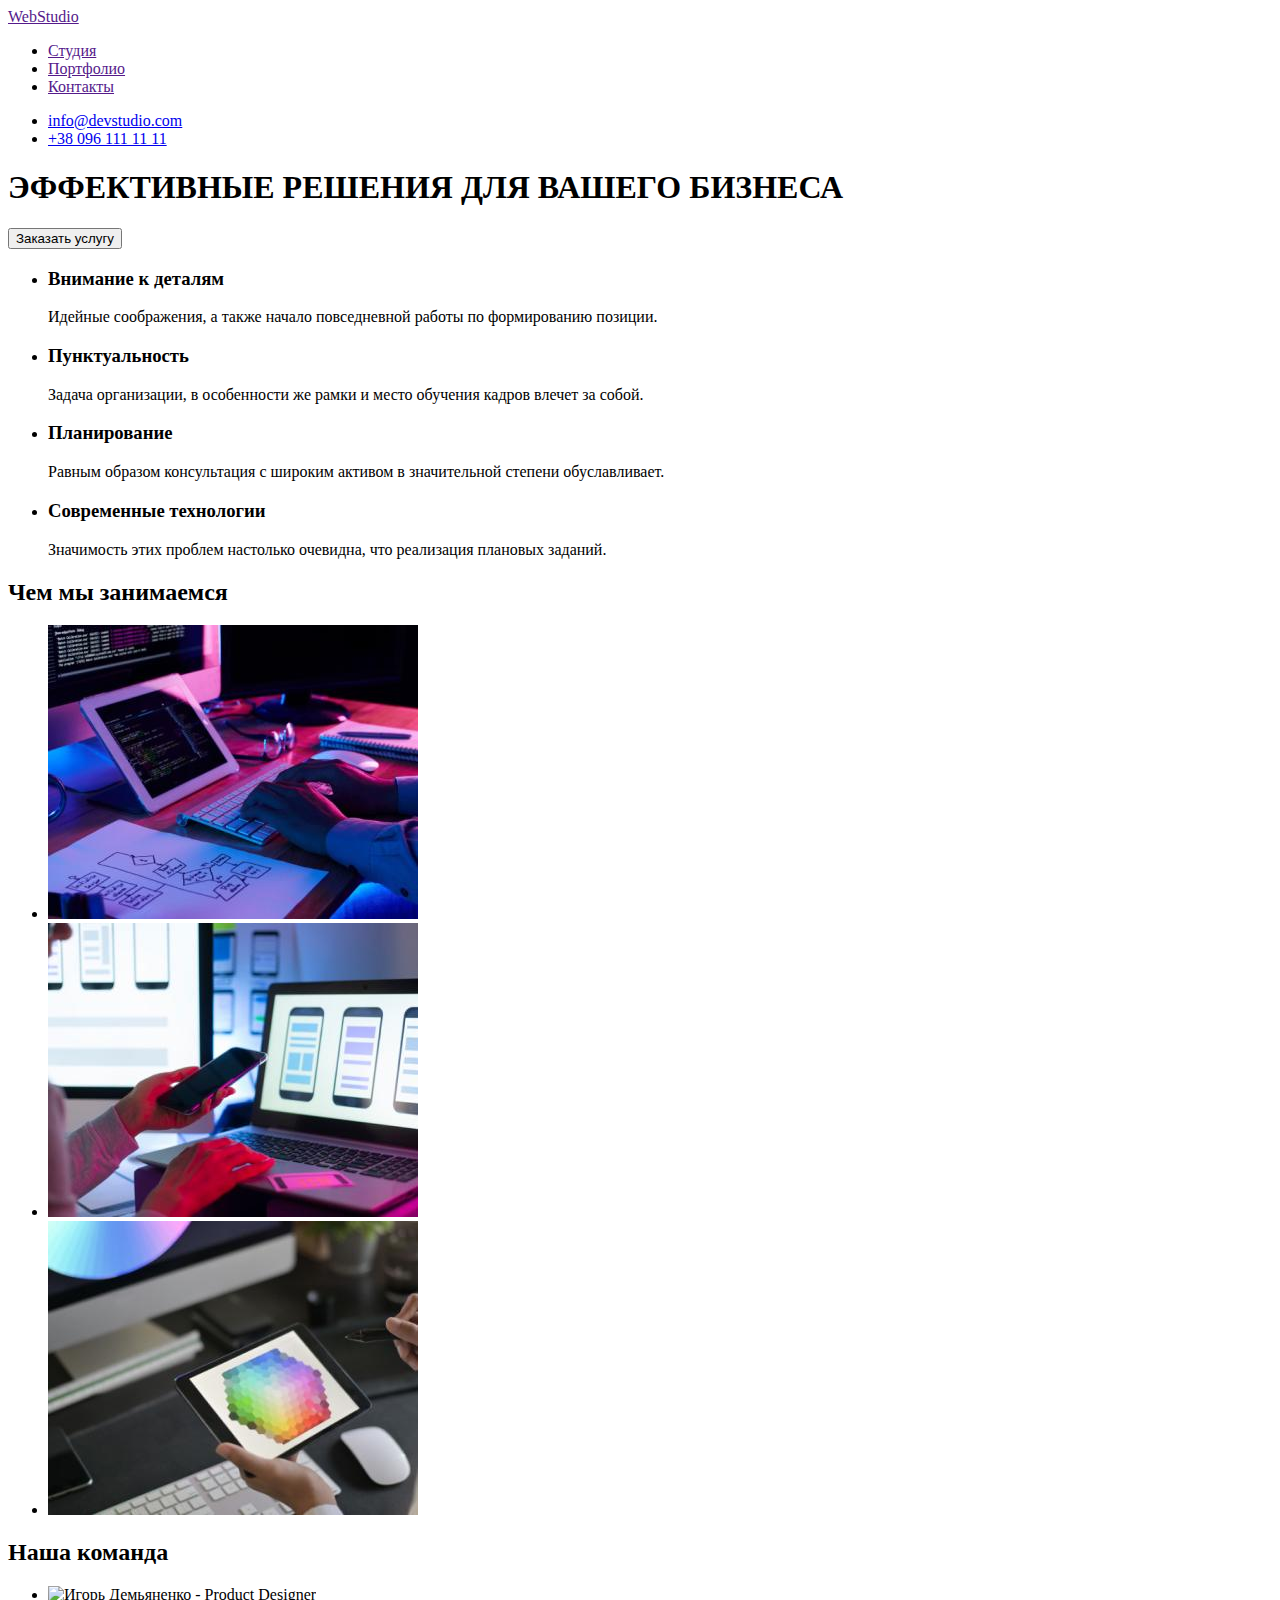
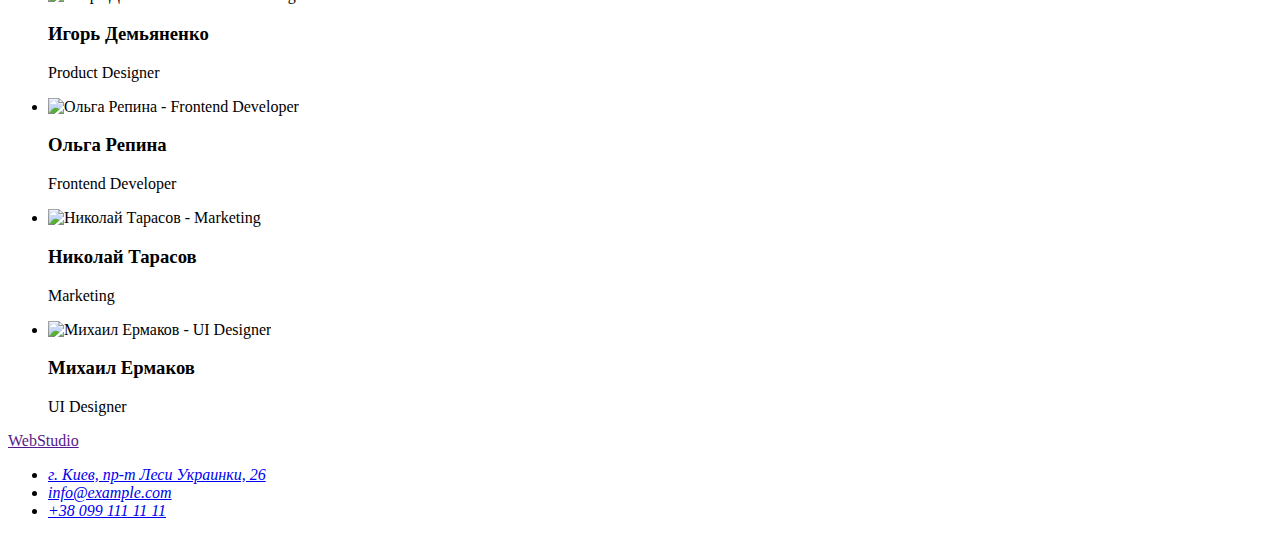
==== HW-2_HTML+CSS/index.html @ 8da5f256 "add Portfolio (header/footer)" ====
<!DOCTYPE html>
<html lang="ru">
  <head>
    <meta charset="UTF-8" />
    <meta http-equiv="X-UA-Compatible" content="IE=edge" />
    <meta name="WebStudio" content="WebStudio Page" />
    <title>WebStudio</title>
  </head>
  <body>
    <header>
      <nav>
        <a href="" target="_blank" title="Main WebStudio Page" lang="en"
          >WebStudio</a
        >
        <ul>
          <li><a href="">Студия</a></li>
          <li><a href="">Портфолио</a></li>
          <li><a href="">Контакты</a></li>
        </ul>
      </nav>

      <ul>
        <li><a href="mailto:info@devstudio.com">info@devstudio.com</a></li>
        <li><a href="tel:+380961111111">+38 096 111 11 11</a></li>
      </ul>
    </header>

    <main>
      <!--Section Hero-->
      <section>
        <h1>ЭФФЕКТИВНЫЕ РЕШЕНИЯ ДЛЯ ВАШЕГО БИЗНЕСА</h1>
        <button type="button">Заказать услугу</button>
      </section>

      <!--Section "Peculiarities" / Секция Особенности-->
      <section>
        <h2 hidden>Особенности</h2>
        <ul>
          <li>
            <h3>Внимание к деталям</h3>
            <p>
              Идейные соображения, а также начало повседневной работы по
              формированию позиции.
            </p>
          </li>
          <li>
            <h3>Пунктуальность</h3>
            <p>
              Задача организации, в особенности же рамки и место обучения кадров
              влечет за собой.
            </p>
          </li>
          <li>
            <h3>Планирование</h3>
            <p>
              Равным образом консультация с широким активом в значительной
              степени обуславливает.
            </p>
          </li>
          <li>
            <h3>Современные технологии</h3>
            <p>
              Значимость этих проблем настолько очевидна, что реализация
              плановых заданий.
            </p>
          </li>
        </ul>
      </section>
      <!--Section "What we Do" / Секция чем мы занимаемся-->
      <section>
        <h2>Чем мы занимаемся</h2>
        <ul>
          <li>
            <img
              src="./images/about-1.jpg"
              alt="Работа с компьютером"
              width="370"
              height="294"
            />
          </li>
          <li>
            <img
              src="./images/about-2.jpg"
              alt="Работа с телефоном"
              width="370"
              height="294"
            />
          </li>
          <li>
            <img
              src="./images/about-3.jpg"
              alt="Работа с планшетом"
              width="370"
              height="294"
            />
          </li>
        </ul>
      </section>
      <!--Our Team Section / Секция Наша Команда-->
      <section>
        <h2>Наша команда</h2>
        <ul>
          <li>
            <img
              src="./images/ihor_deminenko.jpg"
              alt="Игорь Демьяненко - Product Designer"
              width="270"
              height="260"
            />
            <h3>Игорь Демьяненко</h3>
            <p lang="en">Product Designer</p>
          </li>
          <li>
            <img
              src="./images/olha_repina.jpg"
              alt="Ольга Репина - Frontend Developer"
              width="270"
              height="260"
            />
            <h3>Ольга Репина</h3>
            <p lang="en">Frontend Developer</p>
          </li>
          <li>
            <img
              src="./images/nikolay_tarasov.jpg"
              alt="Николай Тарасов - Marketing"
              width="270"
              height="260"
            />
            <h3>Николай Тарасов</h3>
            <p lang="en">Marketing</p>
          </li>
          <li>
            <img
              src="./images/mike_ermakov.jpg"
              alt="Михаил Ермаков - UI Designer"
              width="270"
              height="260"
            />
            <h3>Михаил Ермаков</h3>
            <p lang="en">UI Designer</p>
          </li>
        </ul>
      </section>
    </main>

    <footer>
      <a href="" target="_blank" title="Main WebStudio Page" lang="en"
        >WebStudio</a
      >
      <address>
        <ul>
          <li>
            <a href="https://goo.gl/maps/LLQT8x69fdLDBn1G6"
              >г. Киев, пр-т Леси Украинки, 26</a
            >
          </li>
          <li>
            <a href="mailto:info@example.com">info@example.com</a>
          </li>
          <li>
            <a href="tel:+380991111111">+38 099 111 11 11</a>
          </li>
        </ul>
      </address>
    </footer>
  </body>
</html>
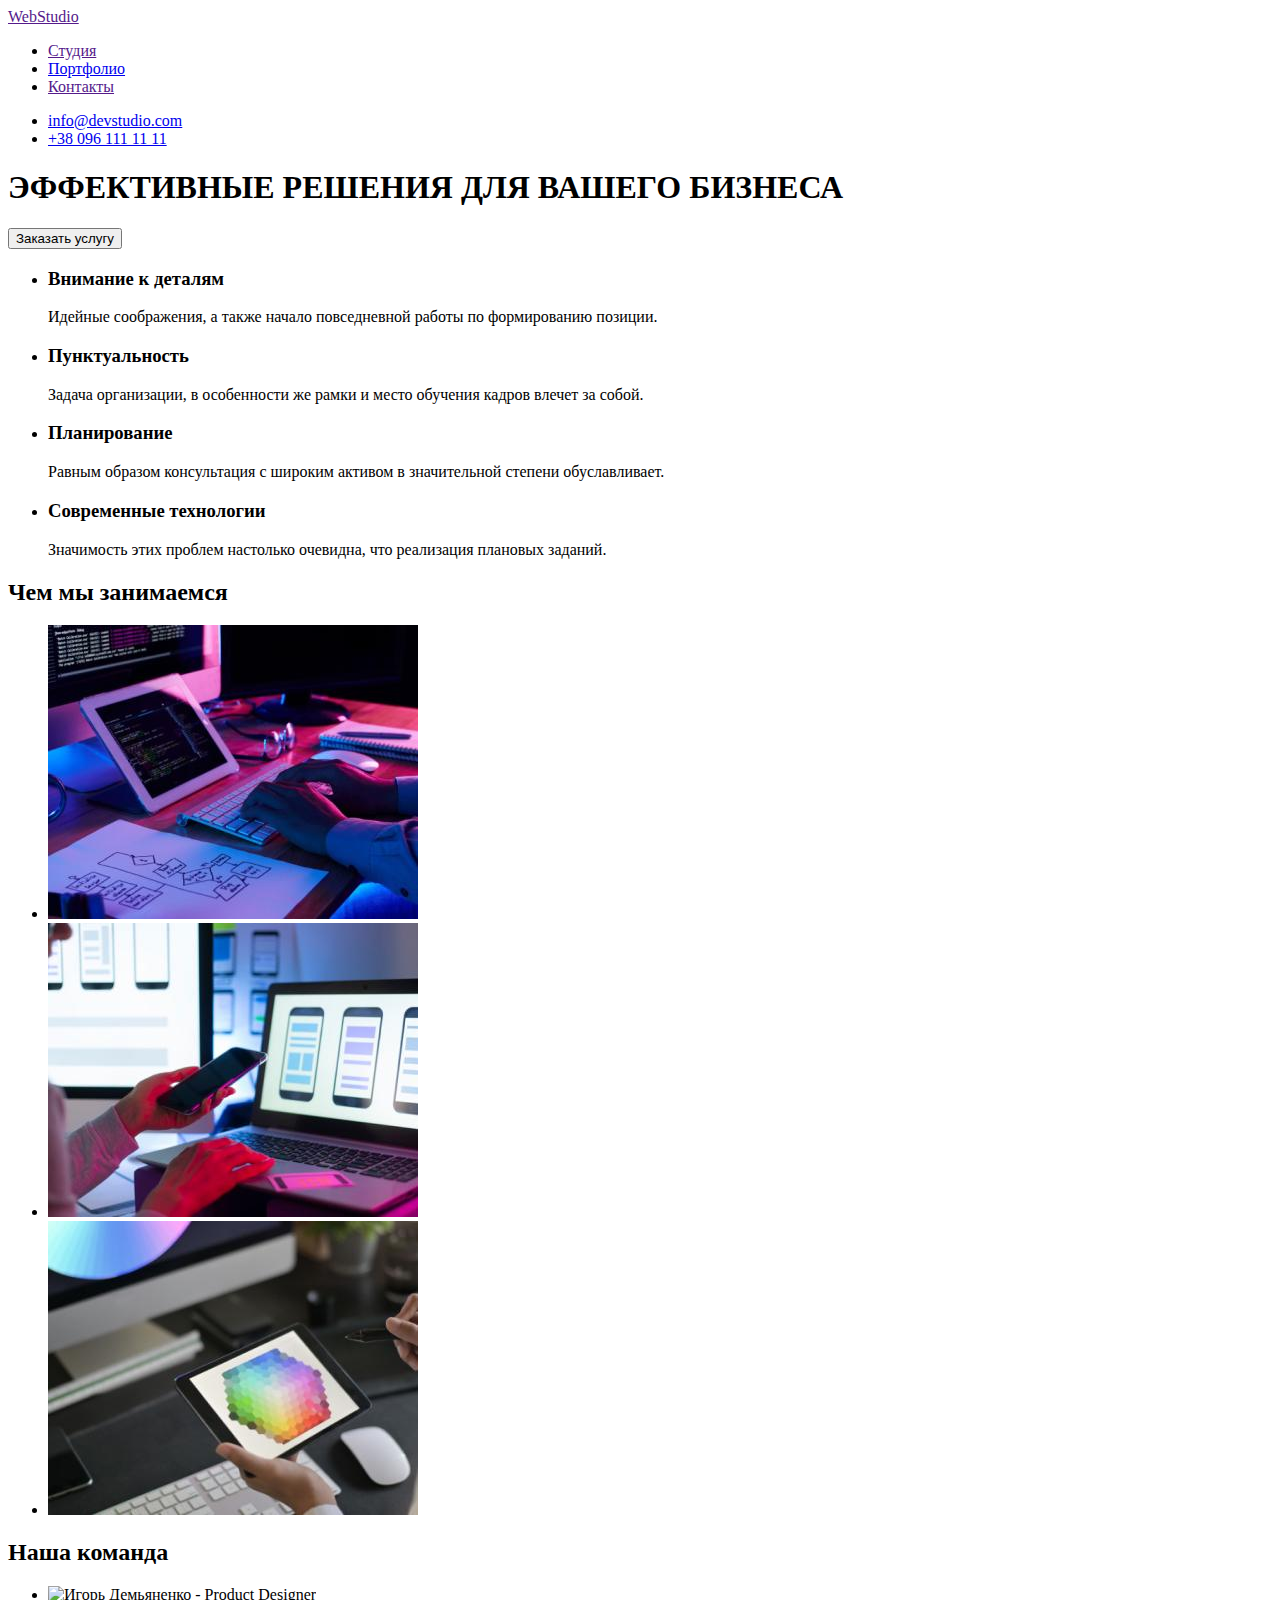
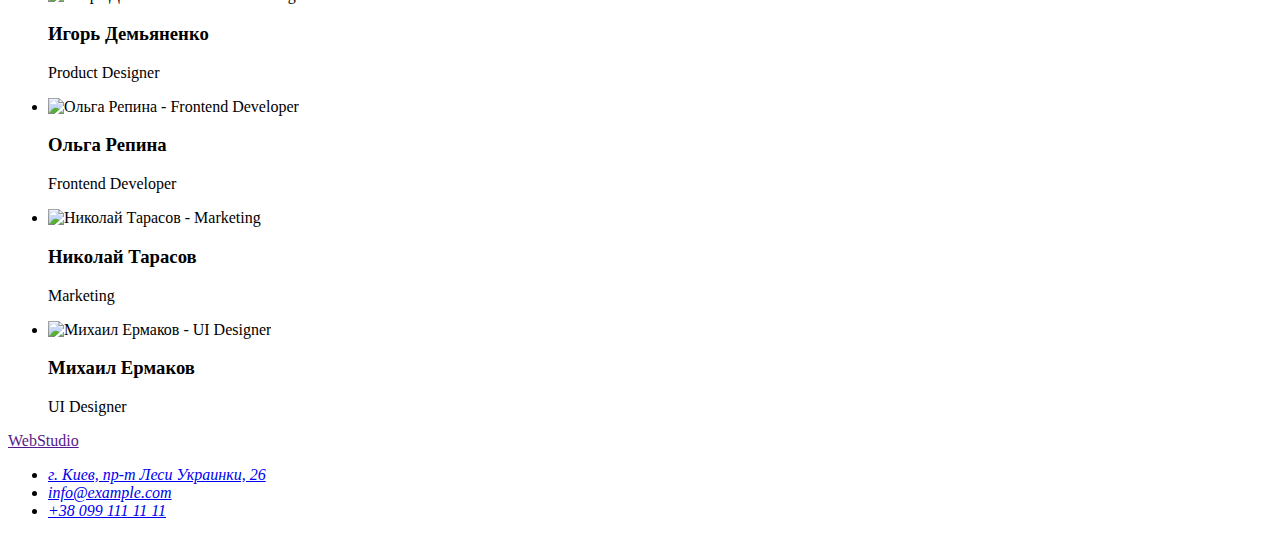
==== commit f8236f14: "portfolio page - html layout" ====
--- a/HW-2_HTML+CSS/index.html
+++ b/HW-2_HTML+CSS/index.html
@@ -14,7 +14,11 @@
         >
         <ul>
           <li><a href="">Студия</a></li>
-          <li><a href="">Портфолио</a></li>
+          <li>
+            <a href="/HW-2_HTML+CSS/portfolio.html" target="_blank"
+              >Портфолио</a
+            >
+          </li>
           <li><a href="">Контакты</a></li>
         </ul>
       </nav>
@@ -72,7 +76,7 @@
         <ul>
           <li>
             <img
-              src="./images/about-1.jpg"
+              src="./images/studio_image/about-1.jpg"
               alt="Работа с компьютером"
               width="370"
               height="294"
@@ -80,7 +84,7 @@
           </li>
           <li>
             <img
-              src="./images/about-2.jpg"
+              src="./images/studio_image/about-2.jpg"
               alt="Работа с телефоном"
               width="370"
               height="294"
@@ -88,7 +92,7 @@
           </li>
           <li>
             <img
-              src="./images/about-3.jpg"
+              src="./images/studio_image/about-3.jpg"
               alt="Работа с планшетом"
               width="370"
               height="294"
@@ -102,7 +106,7 @@
         <ul>
           <li>
             <img
-              src="./images/ihor_deminenko.jpg"
+              src="./images/studio_image/ihor_deminenko.jpg"
               alt="Игорь Демьяненко - Product Designer"
               width="270"
               height="260"
@@ -112,7 +116,7 @@
           </li>
           <li>
             <img
-              src="./images/olha_repina.jpg"
+              src="./images/studio_image/olha_repina.jpg"
               alt="Ольга Репина - Frontend Developer"
               width="270"
               height="260"
@@ -122,7 +126,7 @@
           </li>
           <li>
             <img
-              src="./images/nikolay_tarasov.jpg"
+              src="./images/studio_image/nikolay_tarasov.jpg"
               alt="Николай Тарасов - Marketing"
               width="270"
               height="260"
@@ -132,7 +136,7 @@
           </li>
           <li>
             <img
-              src="./images/mike_ermakov.jpg"
+              src="./images/studio_image/mike_ermakov.jpg"
               alt="Михаил Ермаков - UI Designer"
               width="270"
               height="260"
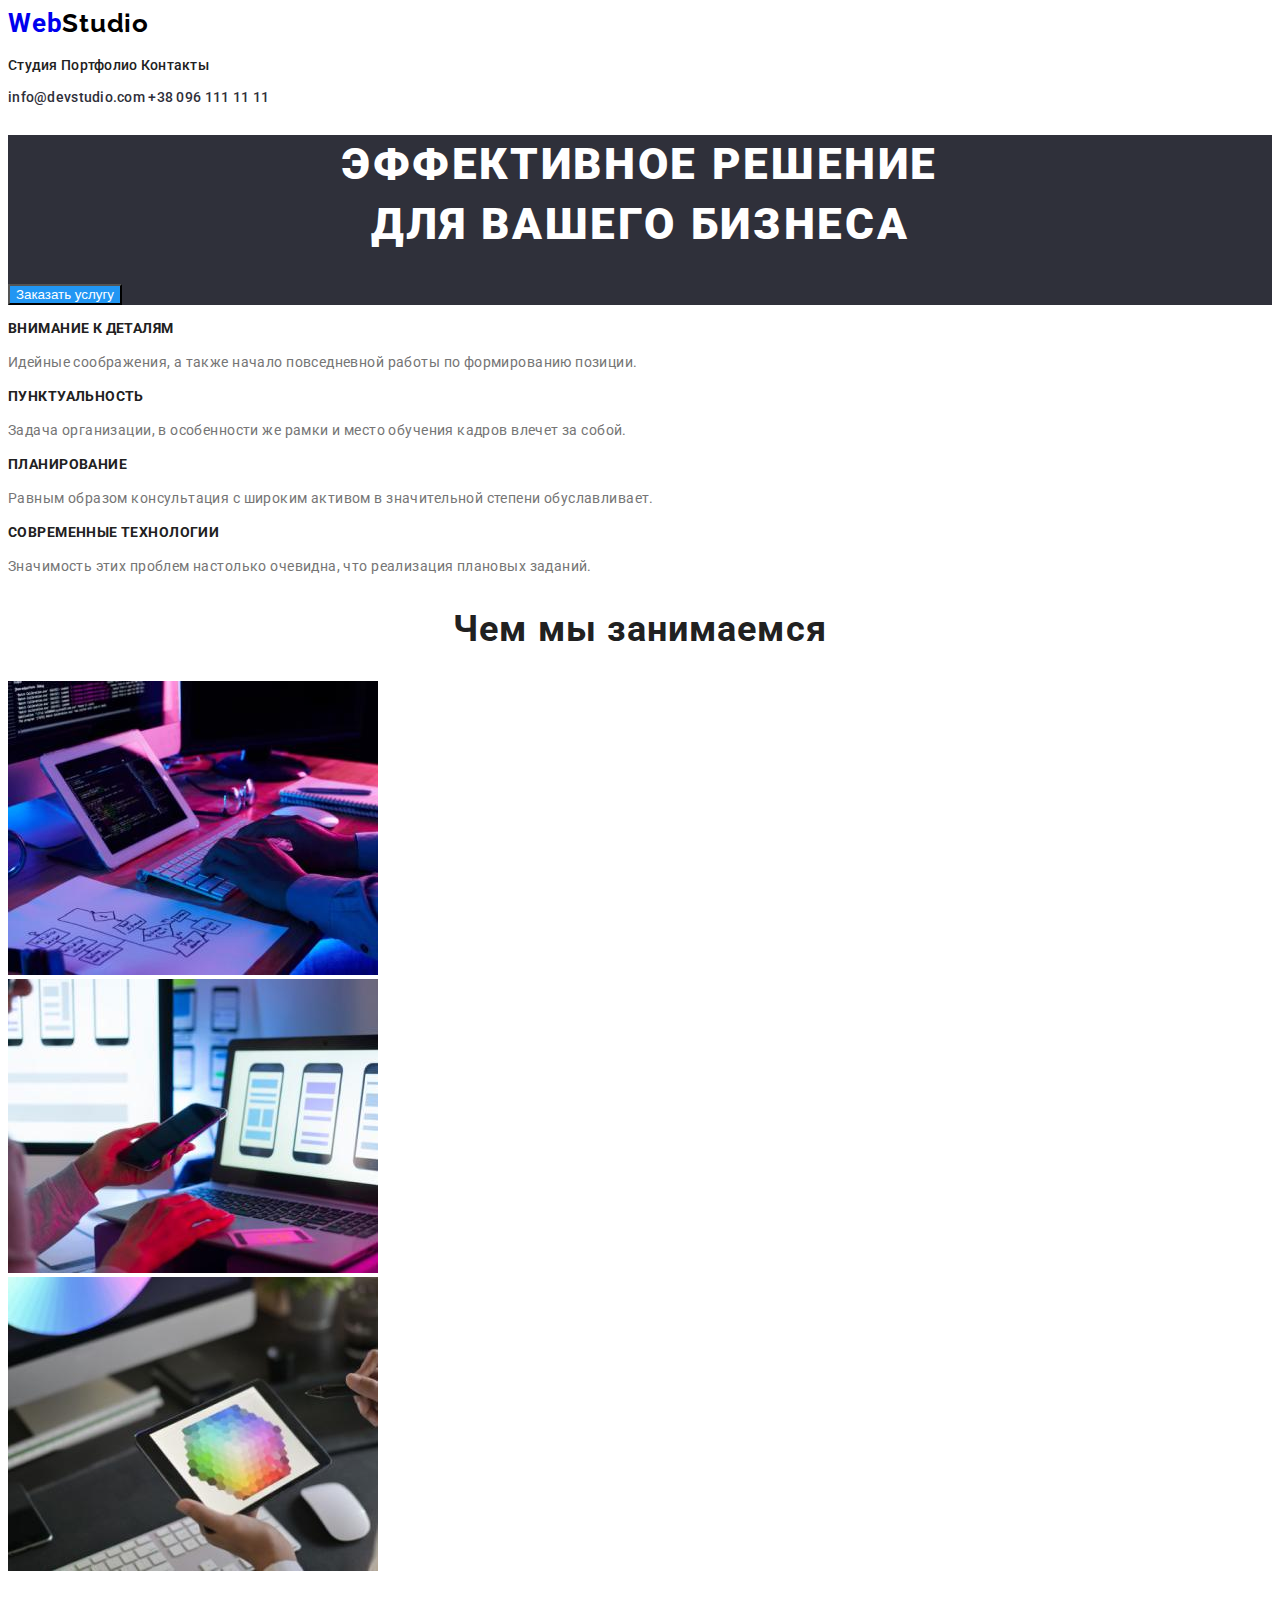
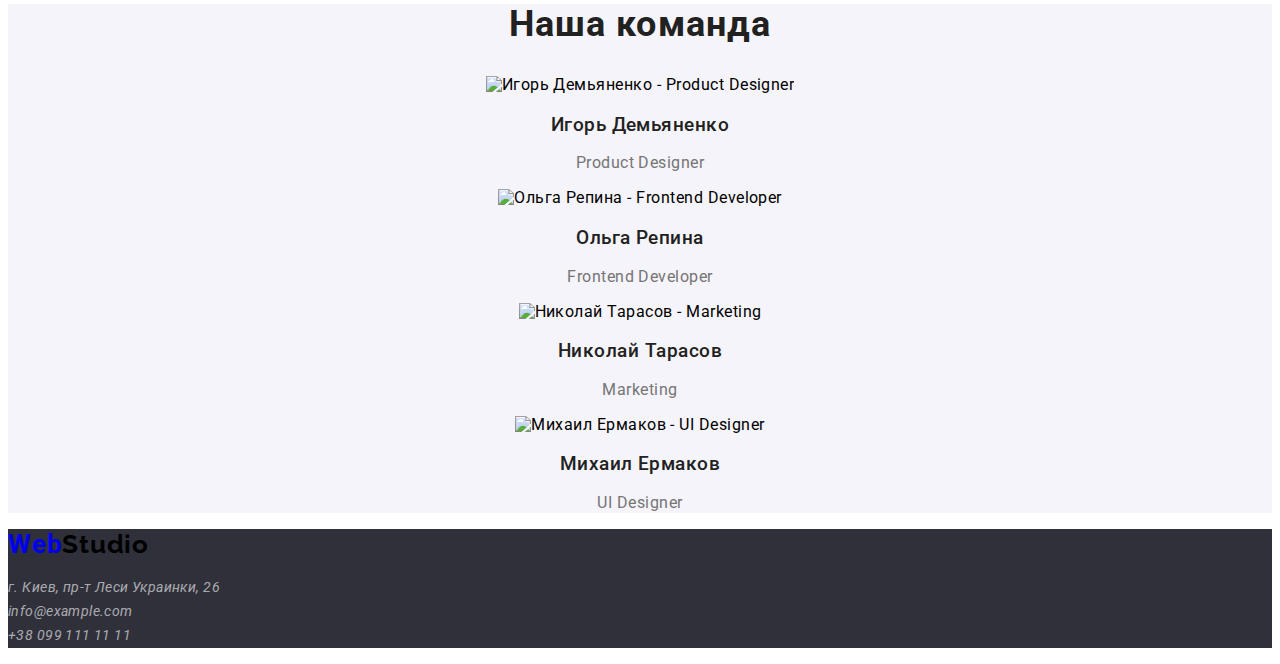
==== commit 286d6392: "major css adding" ====
--- a/HW-2_HTML+CSS/index.html
+++ b/HW-2_HTML+CSS/index.html
@@ -4,66 +4,89 @@
     <meta charset="UTF-8" />
     <meta http-equiv="X-UA-Compatible" content="IE=edge" />
     <meta name="WebStudio" content="WebStudio Page" />
+
+    <link rel="preconnect" href="https://fonts.googleapis.com" />
+    <link rel="preconnect" href="https://fonts.gstatic.com" crossorigin />
+    <link
+      href="https://fonts.googleapis.com/css2?family=Raleway:wght@700&family=Roboto:wght@400;500;700;900&display=swap"
+      rel="stylesheet"
+    />
+    <link rel="stylesheet" href="/HW-2_HTML+CSS/css/style.css" />
     <title>WebStudio</title>
   </head>
   <body>
-    <header>
-      <nav>
-        <a href="" target="_blank" title="Main WebStudio Page" lang="en"
-          >WebStudio</a
+    <header class="header">
+      <nav class="navigation">
+        <a
+          class="logo"
+          href="/HW-2_HTML+CSS/index.html"
+          target="_blank"
+          title="Main WebStudio Page"
+          lang="en"
+          ><span class="logo-web">Web</span
+          ><span class="logo-studio">Studio</span></a
         >
-        <ul>
-          <li><a href="">Студия</a></li>
-          <li>
-            <a href="/HW-2_HTML+CSS/portfolio.html" target="_blank"
-              >Портфолио</a
-            >
-          </li>
-          <li><a href="">Контакты</a></li>
+        <ul class="navigation-links-list">
+          <li class="navigation-links-list-item">
+            <a href="/HW-2_HTML+CSS/index.html">Студия</a>
+          </li>
+          <li class="navigation-links-list-item">
+            <a href="/HW-2_HTML+CSS/portfolio.html">Портфолио</a>
+          </li>
+          <li class="navigation-links-list-item"><a href="">Контакты</a></li>
         </ul>
       </nav>
 
-      <ul>
-        <li><a href="mailto:info@devstudio.com">info@devstudio.com</a></li>
-        <li><a href="tel:+380961111111">+38 096 111 11 11</a></li>
+      <ul class="navigation-contact-list">
+        <li class="navigation-contact-list-item">
+          <a href="mailto:info@devstudio.com">info@devstudio.com</a>
+        </li>
+        <li class="navigation-contact-list-item">
+          <a href="tel:+380961111111">+38 096 111 11 11</a>
+        </li>
       </ul>
     </header>
 
     <main>
       <!--Section Hero-->
-      <section>
-        <h1>ЭФФЕКТИВНЫЕ РЕШЕНИЯ ДЛЯ ВАШЕГО БИЗНЕСА</h1>
-        <button type="button">Заказать услугу</button>
-      </section>
-
-      <!--Section "Peculiarities" / Секция Особенности-->
-      <section>
+      <section class="hero-section">
+        <h1 class="hero-section-title">
+          эффективное решение<br />
+          для вашего бизнеса
+        </h1>
+        <button class="hero-section-button" type="button">
+          Заказать услугу
+        </button>
+      </section>
+
+      <!--Section "features" / Секция Особенности-->
+      <section class="features">
         <h2 hidden>Особенности</h2>
-        <ul>
-          <li>
-            <h3>Внимание к деталям</h3>
-            <p>
+        <ul class="features-list">
+          <li class="features-list-item">
+            <h3 class="features-list-item-header">Внимание к деталям</h3>
+            <p class="features-list-item-text">
               Идейные соображения, а также начало повседневной работы по
               формированию позиции.
             </p>
           </li>
           <li>
-            <h3>Пунктуальность</h3>
-            <p>
+            <h3 class="features-list-item-header">Пунктуальность</h3>
+            <p class="features-list-item-text">
               Задача организации, в особенности же рамки и место обучения кадров
               влечет за собой.
             </p>
           </li>
           <li>
-            <h3>Планирование</h3>
-            <p>
+            <h3 class="features-list-item-header">Планирование</h3>
+            <p class="features-list-item-text">
               Равным образом консультация с широким активом в значительной
               степени обуславливает.
             </p>
           </li>
           <li>
-            <h3>Современные технологии</h3>
-            <p>
+            <h3 class="features-list-item-header">Современные технологии</h3>
+            <p class="features-list-item-text">
               Значимость этих проблем настолько очевидна, что реализация
               плановых заданий.
             </p>
@@ -71,10 +94,10 @@
         </ul>
       </section>
       <!--Section "What we Do" / Секция чем мы занимаемся-->
-      <section>
-        <h2>Чем мы занимаемся</h2>
-        <ul>
-          <li>
+      <section class="what-we-do">
+        <h2 class="what-we-do-title">Чем мы занимаемся</h2>
+        <ul class="what-we-do-list">
+          <li class="what-we-do-list-item">
             <img
               src="./images/studio_image/about-1.jpg"
               alt="Работа с компьютером"
@@ -82,7 +105,7 @@
               height="294"
             />
           </li>
-          <li>
+          <li class="what-we-do-list-item">
             <img
               src="./images/studio_image/about-2.jpg"
               alt="Работа с телефоном"
@@ -90,7 +113,7 @@
               height="294"
             />
           </li>
-          <li>
+          <li class="what-we-do-list-item">
             <img
               src="./images/studio_image/about-3.jpg"
               alt="Работа с планшетом"
@@ -101,68 +124,80 @@
         </ul>
       </section>
       <!--Our Team Section / Секция Наша Команда-->
-      <section>
-        <h2>Наша команда</h2>
-        <ul>
-          <li>
+      <section class="our-team">
+        <h2 class="our-team-title">Наша команда</h2>
+        <ul class="our-team-list">
+          <li class="our-team-list-item">
             <img
               src="./images/studio_image/ihor_deminenko.jpg"
               alt="Игорь Демьяненко - Product Designer"
               width="270"
               height="260"
             />
-            <h3>Игорь Демьяненко</h3>
-            <p lang="en">Product Designer</p>
-          </li>
-          <li>
+            <h3 class="our-team-list-item-name">Игорь Демьяненко</h3>
+            <p class="our-team-list-item-position" lang="en">
+              Product Designer
+            </p>
+          </li>
+          <li class="our-team-list-item">
             <img
               src="./images/studio_image/olha_repina.jpg"
               alt="Ольга Репина - Frontend Developer"
               width="270"
               height="260"
             />
-            <h3>Ольга Репина</h3>
-            <p lang="en">Frontend Developer</p>
-          </li>
-          <li>
+            <h3 class="our-team-list-item-name">Ольга Репина</h3>
+            <p class="our-team-list-item-position" lang="en">
+              Frontend Developer
+            </p>
+          </li>
+          <li class="our-team-list-item">
             <img
               src="./images/studio_image/nikolay_tarasov.jpg"
               alt="Николай Тарасов - Marketing"
               width="270"
               height="260"
             />
-            <h3>Николай Тарасов</h3>
-            <p lang="en">Marketing</p>
-          </li>
-          <li>
+            <h3 class="our-team-list-item-name">Николай Тарасов</h3>
+            <p class="our-team-list-item-position" lang="en">Marketing</p>
+          </li>
+          <li class="our-team-list-item">
             <img
               src="./images/studio_image/mike_ermakov.jpg"
               alt="Михаил Ермаков - UI Designer"
               width="270"
               height="260"
             />
-            <h3>Михаил Ермаков</h3>
-            <p lang="en">UI Designer</p>
+            <h3 class="our-team-list-item-name">Михаил Ермаков</h3>
+            <p class="our-team-list-item-position" lang="en">UI Designer</p>
           </li>
         </ul>
       </section>
     </main>
 
-    <footer>
-      <a href="" target="_blank" title="Main WebStudio Page" lang="en"
-        >WebStudio</a
+    <footer class="footer">
+      <a
+        class="logo"
+        href="/HW-2_HTML+CSS/index.html"
+        target="_blank"
+        title="Main WebStudio Page"
+        lang="en"
+        ><span class="logo-web">Web</span
+        ><span class="logo-studio">Studio</span></a
       >
-      <address>
-        <ul>
-          <li>
-            <a href="https://goo.gl/maps/LLQT8x69fdLDBn1G6"
+      <address class="address">
+        <ul class="address-list">
+          <li class="address-list-item">
+            <a
+              class="actual-address"
+              href="https://goo.gl/maps/LLQT8x69fdLDBn1G6"
               >г. Киев, пр-т Леси Украинки, 26</a
             >
           </li>
-          <li>
+          <li class="address-list-item">
             <a href="mailto:info@example.com">info@example.com</a>
           </li>
-          <li>
+          <li class="address-list-item">
             <a href="tel:+380991111111">+38 099 111 11 11</a>
           </li>
         </ul>
--- a/HW-2_HTML+CSS/css/style.css
+++ b/HW-2_HTML+CSS/css/style.css
@@ -0,0 +1,214 @@
+:root {
+  --main-hero-text-color: #ffffff;
+  --text-color-main: #212121;
+  --text-color-main-hover: #2196f3;
+  --text-color-secondary: #757575;
+  --text-color-darkgray: #2f303a;
+
+  --button-background-color: #2196f3;
+  --alternative-button-text-color: #ffffff;
+
+  --main-background-color: #ffffff;
+  --dark-background-color: #2f303a;
+  --gray-background-color: #f5f4fa;
+}
+
+body {
+  font-family: Roboto, sans-serif;
+  background-color: var(--main-background-color);
+}
+
+a {
+  text-decoration: none;
+}
+
+li {
+  list-style-type: none; /* Убираем маркеры */
+}
+ul {
+  margin-left: 0; /* Отступ слева в браузере IE и Opera */
+  padding-left: 0; /* Отступ слева в браузере Firefox, Safari, Chrome */
+}
+
+/*--Logo styles-------------------------------------*/
+.logo {
+  font-family: inherit;
+  font-style: normal;
+  font-weight: bold;
+  font-size: 26px;
+  line-height: 1.19;
+  letter-spacing: 0.03em;
+}
+.logo-web {
+  color: var(--button-logo-color);
+}
+.logo-studio {
+  font-family: Raleway;
+  color: #000000;
+}
+
+/*--Navigation styles-------------------------------------*/
+.navigation-links-list li,
+.navigation-contact-list li {
+  display: inline;
+}
+.navigation-links-list-item {
+  font-family: inherit;
+  font-weight: 500;
+  font-size: 14px;
+  line-height: 1.14;
+  letter-spacing: 0.02em;
+}
+.navigation-links-list-item a {
+  color: var(--text-color-main);
+}
+.navigation-contact-list {
+  font-family: inherit;
+  font-weight: 500;
+  font-size: 14px;
+  line-height: 1.14;
+  letter-spacing: 0.02em;
+}
+.navigation-contact-list a {
+  color: var(--text-color-darkgray);
+}
+.navigation-links-list-item a:hover,
+.navigation-contact-list a:hover {
+  color: var(--text-color-main-hover);
+}
+
+/*--Hero styles-------------------------------------*/
+.hero-section,
+.footer {
+  background-color: var(--dark-background-color);
+}
+.hero-section-title {
+  font-weight: 900;
+  color: var(--main-hero-text-color);
+  font-size: 44px;
+  line-height: 1.36;
+  text-align: center;
+  letter-spacing: 0.06em;
+  text-transform: uppercase;
+}
+.hero-section-button {
+  background: var(--button-background-color);
+  color: var(--main-hero-text-color);
+}
+
+/*--Features styles-------------------------------------*/
+.features-list li {
+  display: inline;
+}
+.features-list-item-header {
+  font-weight: 700;
+  font-size: 14px;
+  line-height: 1.14;
+  letter-spacing: 0.03em;
+  text-transform: uppercase;
+  color: var(--text-color-main);
+}
+.features-list-item-text {
+  font-weight: 400;
+  font-size: 14px;
+  line-height: 1.71;
+  letter-spacing: 0.03em;
+  color: var(--text-color-secondary);
+}
+
+/*--"What we do" section styles-------------------------------------*/
+.what-we-do-list {
+  display: inline;
+}
+.what-we-do-title {
+  font-weight: 700;
+  font-size: 36px;
+  line-height: 1.16;
+  text-align: center;
+  letter-spacing: 0.03em;
+  color: var(--text-color-main);
+}
+
+/*--"Our Team" Section styles-------------------------------------*/
+.our-team {
+  background-color: var(--gray-background-color);
+}
+.our-team-title {
+  font-weight: 700;
+  font-size: 36px;
+  line-height: 1.16;
+  text-align: center;
+  letter-spacing: 0.03em;
+  color: var(--text-color-main);
+}
+.our-team-list-item {
+  font-style: normal;
+  font-size: 16px;
+  line-height: 1.18;
+  /* identical to box height */
+  text-align: center;
+  letter-spacing: 0.03em;
+}
+
+.our-team-list-item-name {
+  font-weight: 500;
+  color: var(--text-color-main);
+}
+.our-team-list-item-position {
+  font-weight: 400;
+  color: var(--text-color-secondary);
+}
+
+/*--Footer Section styles-------------------------------------*/
+.address-list-item {
+  font-weight: 400;
+  font-size: 14px;
+  line-height: 1.71;
+  letter-spacing: 0.03em;
+}
+.address-list-item a {
+  color: rgba(255, 255, 255, 0.6);
+}
+.address-list-item a:hover {
+  color: var(--text-color-main-hover);
+}
+.actual-address {
+  color: #ffffff;
+}
+
+/*--Footer Section styles-------------------------------------*/
+.portfolio-button-list li {
+  display: inline;
+}
+.portfolio-button-list-item {
+  background: var(--gray-background-color);
+  border-radius: 4px;
+  font-weight: 500;
+  font-size: 16px;
+  line-height: 1.62;
+  /* identical to box height, or 162% */
+  text-align: center;
+  letter-spacing: 0.03em;
+  color: var(--text-color-main);
+}
+
+.portfolio-button-list-item:hover {
+  background: var(--button-background-color);
+  color: var(--alternative-button-text-color);
+}
+
+.portfolio-list-item-name {
+  font-weight: 700;
+  font-size: 18px;
+  line-height: 2;
+  letter-spacing: 0.06em;
+  color: var(--text-color-main);
+}
+
+.portfolio-list-item-category {
+  font-weight: 400;
+  font-size: 16px;
+  line-height: 1.87;
+  letter-spacing: 0.03em;
+  color: var(--text-color-secondary);
+}
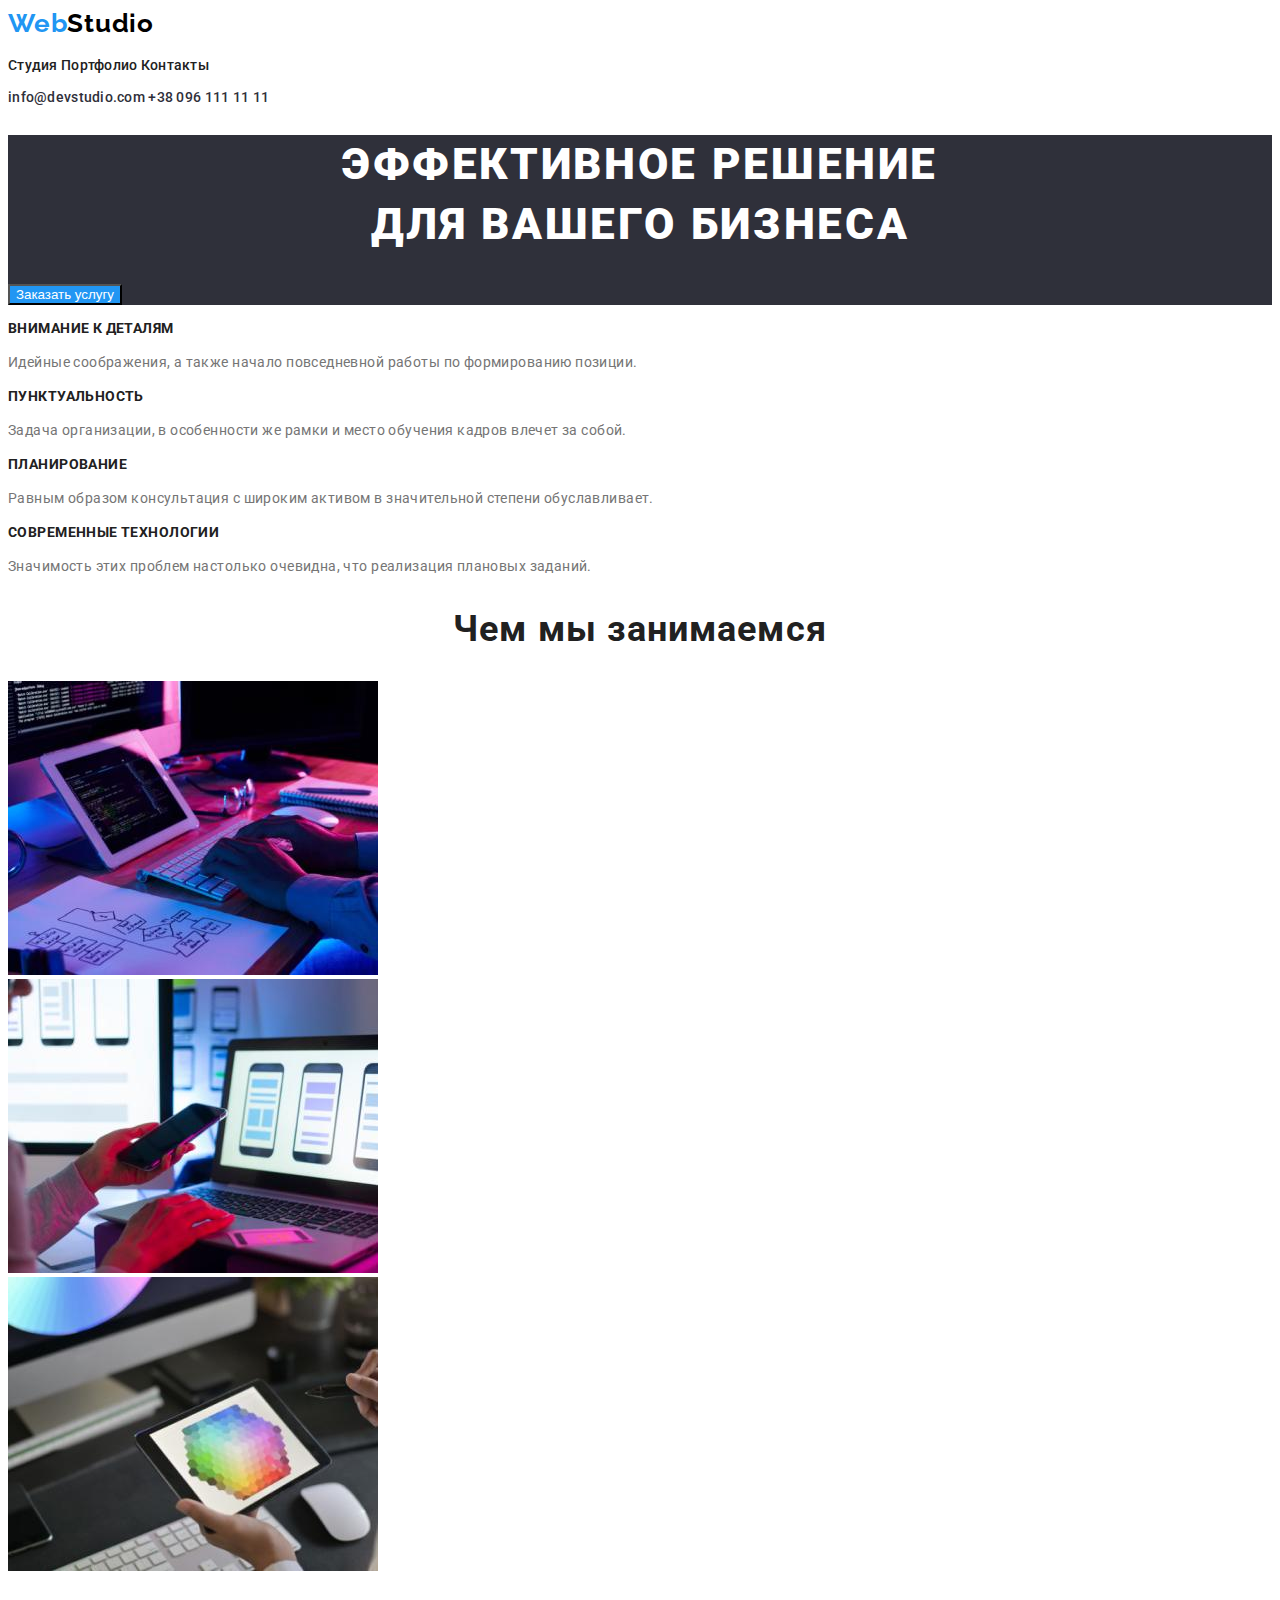
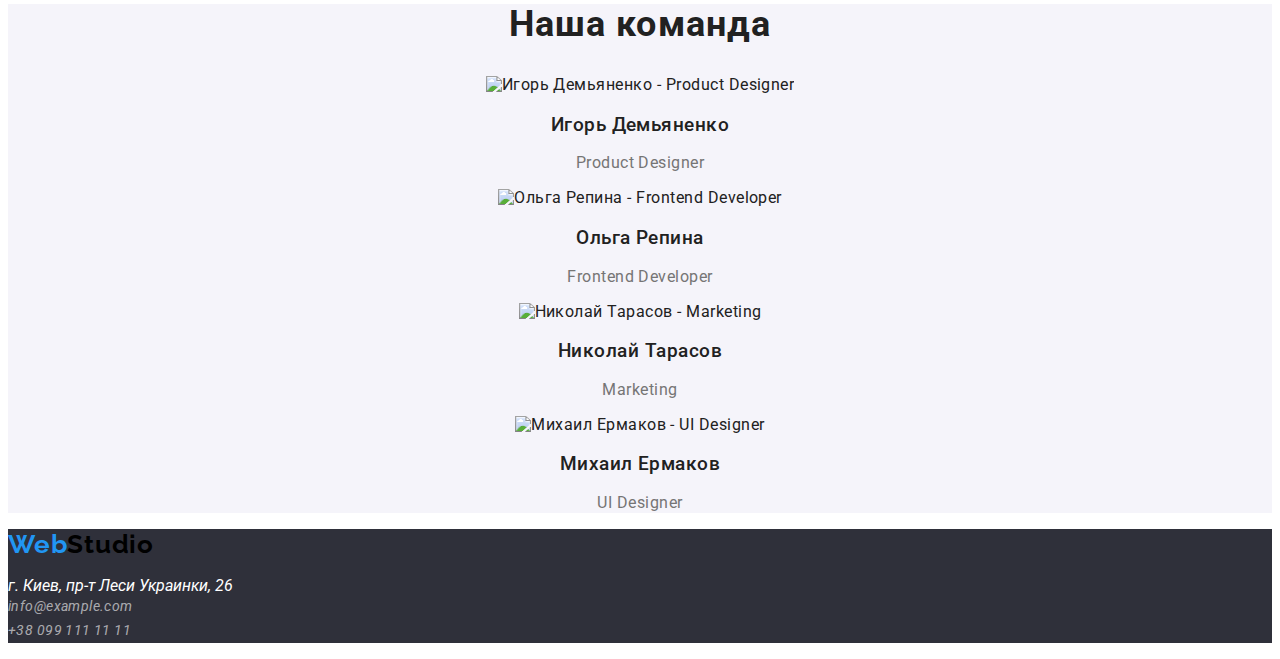
==== commit 2fc8650a: "minor fixed" ====
--- a/HW-2_HTML+CSS/index.html
+++ b/HW-2_HTML+CSS/index.html
@@ -187,7 +187,7 @@
       >
       <address class="address">
         <ul class="address-list">
-          <li class="address-list-item">
+          <li>
             <a
               class="actual-address"
               href="https://goo.gl/maps/LLQT8x69fdLDBn1G6"
--- a/HW-2_HTML+CSS/css/style.css
+++ b/HW-2_HTML+CSS/css/style.css
@@ -16,6 +16,7 @@
 body {
   font-family: Roboto, sans-serif;
   background-color: var(--main-background-color);
+  color: var(--text-color-main);
 }
 
 a {
@@ -25,6 +26,7 @@
 li {
   list-style-type: none; /* Убираем маркеры */
 }
+
 ul {
   margin-left: 0; /* Отступ слева в браузере IE и Opera */
   padding-left: 0; /* Отступ слева в браузере Firefox, Safari, Chrome */
@@ -32,18 +34,18 @@
 
 /*--Logo styles-------------------------------------*/
 .logo {
-  font-family: inherit;
-  font-style: normal;
-  font-weight: bold;
+  font-family: Raleway;
+  font-weight: 700;
   font-size: 26px;
   line-height: 1.19;
   letter-spacing: 0.03em;
 }
+
 .logo-web {
-  color: var(--button-logo-color);
-}
+  color: var(--button-background-color);
+}
+
 .logo-studio {
-  font-family: Raleway;
   color: #000000;
 }
 
@@ -52,28 +54,33 @@
 .navigation-contact-list li {
   display: inline;
 }
+
 .navigation-links-list-item {
-  font-family: inherit;
   font-weight: 500;
   font-size: 14px;
   line-height: 1.14;
   letter-spacing: 0.02em;
 }
+
 .navigation-links-list-item a {
-  color: var(--text-color-main);
-}
+  color: inherit;
+}
+
 .navigation-contact-list {
-  font-family: inherit;
   font-weight: 500;
   font-size: 14px;
   line-height: 1.14;
   letter-spacing: 0.02em;
 }
+
 .navigation-contact-list a {
   color: var(--text-color-darkgray);
 }
+
 .navigation-links-list-item a:hover,
-.navigation-contact-list a:hover {
+.navigation-links-list-item a:focus,
+.navigation-contact-list a:hover,
+.navigation-contact-list a:focus {
   color: var(--text-color-main-hover);
 }
 
@@ -82,6 +89,7 @@
 .footer {
   background-color: var(--dark-background-color);
 }
+
 .hero-section-title {
   font-weight: 900;
   color: var(--main-hero-text-color);
@@ -91,25 +99,28 @@
   letter-spacing: 0.06em;
   text-transform: uppercase;
 }
+
 .hero-section-button {
   background: var(--button-background-color);
   color: var(--main-hero-text-color);
+  cursor: pointer;
 }
 
 /*--Features styles-------------------------------------*/
 .features-list li {
   display: inline;
 }
+
 .features-list-item-header {
   font-weight: 700;
   font-size: 14px;
   line-height: 1.14;
   letter-spacing: 0.03em;
   text-transform: uppercase;
-  color: var(--text-color-main);
-}
+  color: inherit;
+}
+
 .features-list-item-text {
-  font-weight: 400;
   font-size: 14px;
   line-height: 1.71;
   letter-spacing: 0.03em;
@@ -120,27 +131,30 @@
 .what-we-do-list {
   display: inline;
 }
+
 .what-we-do-title {
   font-weight: 700;
   font-size: 36px;
   line-height: 1.16;
   text-align: center;
   letter-spacing: 0.03em;
-  color: var(--text-color-main);
+  color: inherit;
 }
 
 /*--"Our Team" Section styles-------------------------------------*/
 .our-team {
   background-color: var(--gray-background-color);
 }
+
 .our-team-title {
   font-weight: 700;
   font-size: 36px;
   line-height: 1.16;
   text-align: center;
   letter-spacing: 0.03em;
-  color: var(--text-color-main);
-}
+  color: inherit;
+}
+
 .our-team-list-item {
   font-style: normal;
   font-size: 16px;
@@ -152,49 +166,38 @@
 
 .our-team-list-item-name {
   font-weight: 500;
-  color: var(--text-color-main);
-}
+  color: inherit;
+}
+
 .our-team-list-item-position {
-  font-weight: 400;
   color: var(--text-color-secondary);
 }
 
-/*--Footer Section styles-------------------------------------*/
-.address-list-item {
-  font-weight: 400;
-  font-size: 14px;
-  line-height: 1.71;
-  letter-spacing: 0.03em;
-}
-.address-list-item a {
-  color: rgba(255, 255, 255, 0.6);
-}
-.address-list-item a:hover {
-  color: var(--text-color-main-hover);
-}
-.actual-address {
-  color: #ffffff;
-}
-
-/*--Footer Section styles-------------------------------------*/
+/*--Portfolio Section styles-------------------------------------*/
 .portfolio-button-list li {
   display: inline;
 }
+
 .portfolio-button-list-item {
   background: var(--gray-background-color);
   border-radius: 4px;
   font-weight: 500;
   font-size: 16px;
   line-height: 1.62;
-  /* identical to box height, or 162% */
-  text-align: center;
-  letter-spacing: 0.03em;
-  color: var(--text-color-main);
-}
-
-.portfolio-button-list-item:hover {
+  text-align: center;
+  letter-spacing: 0.03em;
+  color: inherit;
+  cursor: pointer;
+}
+
+.portfolio-button-list-item:hover,
+.portfolio-button-list-item:focus {
   background: var(--button-background-color);
   color: var(--alternative-button-text-color);
+}
+
+.portfolio-list-item a {
+  color: inherit;
 }
 
 .portfolio-list-item-name {
@@ -202,13 +205,32 @@
   font-size: 18px;
   line-height: 2;
   letter-spacing: 0.06em;
-  color: var(--text-color-main);
+  color: inherit;
 }
 
 .portfolio-list-item-category {
-  font-weight: 400;
   font-size: 16px;
   line-height: 1.87;
   letter-spacing: 0.03em;
   color: var(--text-color-secondary);
 }
+
+/*--Footer Section styles-------------------------------------*/
+.address-list-item {
+  font-size: 14px;
+  line-height: 1.71;
+  letter-spacing: 0.03em;
+}
+
+.address-list-item a {
+  color: rgba(255, 255, 255, 0.6);
+}
+
+.address-list-item a:hover,
+.address-list-item a:focus {
+  color: var(--text-color-main-hover);
+}
+
+.actual-address {
+  color: #ffffff;
+}
